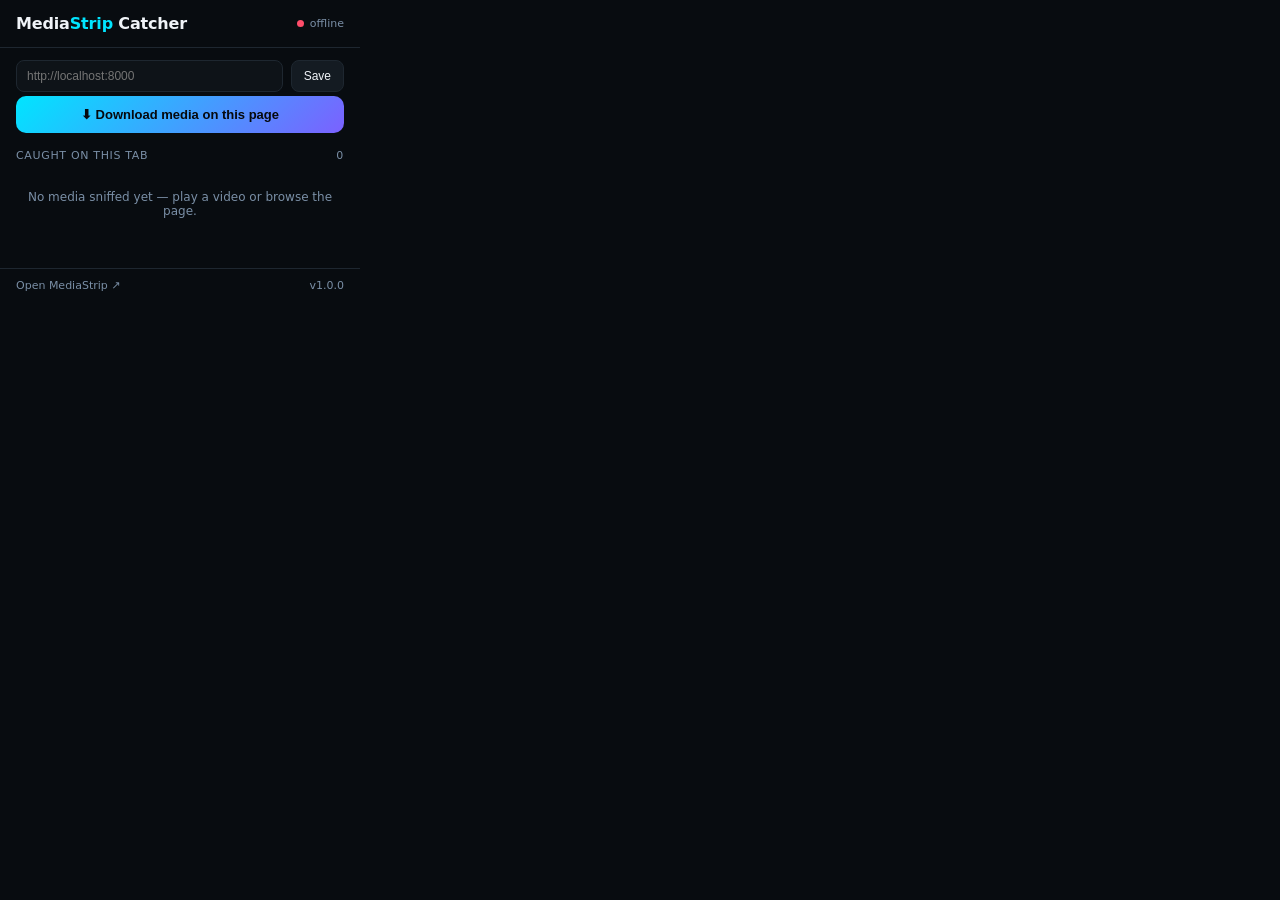
==== extension/popup.html @ 66a178e7 "feat: IDM-class download manager — segmented engine + Chrome MV3 extension - segmented.py: multi-con" ====
<!DOCTYPE html>
<html lang="en">
<head>
<meta charset="UTF-8">
<style>
:root {
  --bg: #080C10; --surface: #0E1318; --elevated: #141B22;
  --border: #1E2730; --cyan: #00E5FF; --violet: #7B61FF;
  --text: #F0F4F8; --muted: #7A8FA6; --err: #FF4D6A; --ok: #00D97E;
}
* { box-sizing: border-box; margin: 0; padding: 0; }
body {
  width: 360px; background: var(--bg); color: var(--text);
  font-family: "DM Sans", system-ui, -apple-system, sans-serif; font-size: 13px;
}
header {
  display: flex; align-items: center; justify-content: space-between;
  padding: 14px 16px; border-bottom: 1px solid var(--border);
}
.brand { font-size: 16px; font-weight: 700; letter-spacing: -0.01em; }
.brand span { color: var(--cyan); }
.status { display: flex; align-items: center; gap: 6px; font-size: 11px; color: var(--muted); }
.dot { width: 7px; height: 7px; border-radius: 50%; background: var(--err); }
.dot.on { background: var(--ok); box-shadow: 0 0 6px var(--ok); }
section { padding: 12px 16px; }
.server-row { display: flex; gap: 8px; }
.server-row input {
  flex: 1; background: var(--surface); border: 1px solid var(--border);
  border-radius: 8px; padding: 8px 10px; color: var(--text); font-size: 12px; outline: none;
}
.server-row input:focus { border-color: var(--cyan); }
.server-row button {
  background: var(--elevated); border: 1px solid var(--border); border-radius: 8px;
  color: var(--text); padding: 0 12px; cursor: pointer; font-size: 12px;
}
.server-row button:hover { border-color: var(--cyan); }
.page-btn {
  width: 100%; margin-top: 4px; padding: 11px; border: none; border-radius: 10px;
  background: linear-gradient(135deg, var(--cyan), var(--violet));
  color: #06090d; font-weight: 700; font-size: 13px; cursor: pointer;
  transition: transform 0.15s ease, box-shadow 0.15s ease;
}
.page-btn:hover { transform: scale(1.015); box-shadow: 0 4px 18px rgba(0,229,255,0.3); }
.page-btn:disabled { opacity: 0.5; cursor: default; transform: none; }
.list-head {
  display: flex; justify-content: space-between; align-items: center;
  padding: 0 16px; margin-top: 4px; color: var(--muted);
  font-size: 11px; text-transform: uppercase; letter-spacing: 0.06em;
}
#media-list { max-height: 260px; overflow-y: auto; padding: 6px 10px 12px; }
#media-list::-webkit-scrollbar { width: 5px; }
#media-list::-webkit-scrollbar-thumb { background: var(--border); border-radius: 3px; }
.item {
  display: flex; align-items: center; gap: 9px; padding: 8px;
  border-radius: 9px; margin: 2px 0;
}
.item:hover { background: var(--surface); }
.item .kind {
  flex-shrink: 0; width: 30px; height: 30px; border-radius: 7px;
  background: var(--elevated); border: 1px solid var(--border);
  display: flex; align-items: center; justify-content: center; font-size: 13px;
}
.item .info { flex: 1; min-width: 0; }
.item .name {
  white-space: nowrap; overflow: hidden; text-overflow: ellipsis;
  font-size: 12px; color: var(--text);
}
.item .meta { font-size: 10.5px; color: var(--muted); margin-top: 1px; }
.item .dl {
  flex-shrink: 0; width: 28px; height: 28px; border-radius: 7px; border: 1px solid var(--border);
  background: transparent; color: var(--cyan); cursor: pointer; font-size: 13px;
}
.item .dl:hover { background: rgba(0,229,255,0.1); border-color: var(--cyan); }
.empty { text-align: center; color: var(--muted); padding: 22px 16px; font-size: 12px; }
#feedback {
  padding: 0 16px 12px; font-size: 12px; color: var(--muted); min-height: 16px;
}
#feedback a { color: var(--cyan); text-decoration: none; }
footer {
  border-top: 1px solid var(--border); padding: 10px 16px;
  display: flex; justify-content: space-between; font-size: 11px;
}
footer a { color: var(--muted); text-decoration: none; }
footer a:hover { color: var(--cyan); }
</style>
</head>
<body>
<header>
  <div class="brand">Media<span>Strip</span> Catcher</div>
  <div class="status"><div class="dot" id="server-dot"></div><span id="server-status">offline</span></div>
</header>

<section>
  <div class="server-row">
    <input type="text" id="server-url" placeholder="http://localhost:8000" spellcheck="false">
    <button id="server-save">Save</button>
  </div>
  <button class="page-btn" id="download-page">⬇ Download media on this page</button>
</section>

<div class="list-head">
  <span>Caught on this tab</span>
  <span id="count">0</span>
</div>
<div id="media-list"><div class="empty">No media sniffed yet — play a video or browse the page.</div></div>

<div id="feedback"></div>

<footer>
  <a href="#" id="open-app">Open MediaStrip ↗</a>
  <span style="color:var(--muted)">v1.0.0</span>
</footer>

<script src="popup.js"></script>
</body>
</html>
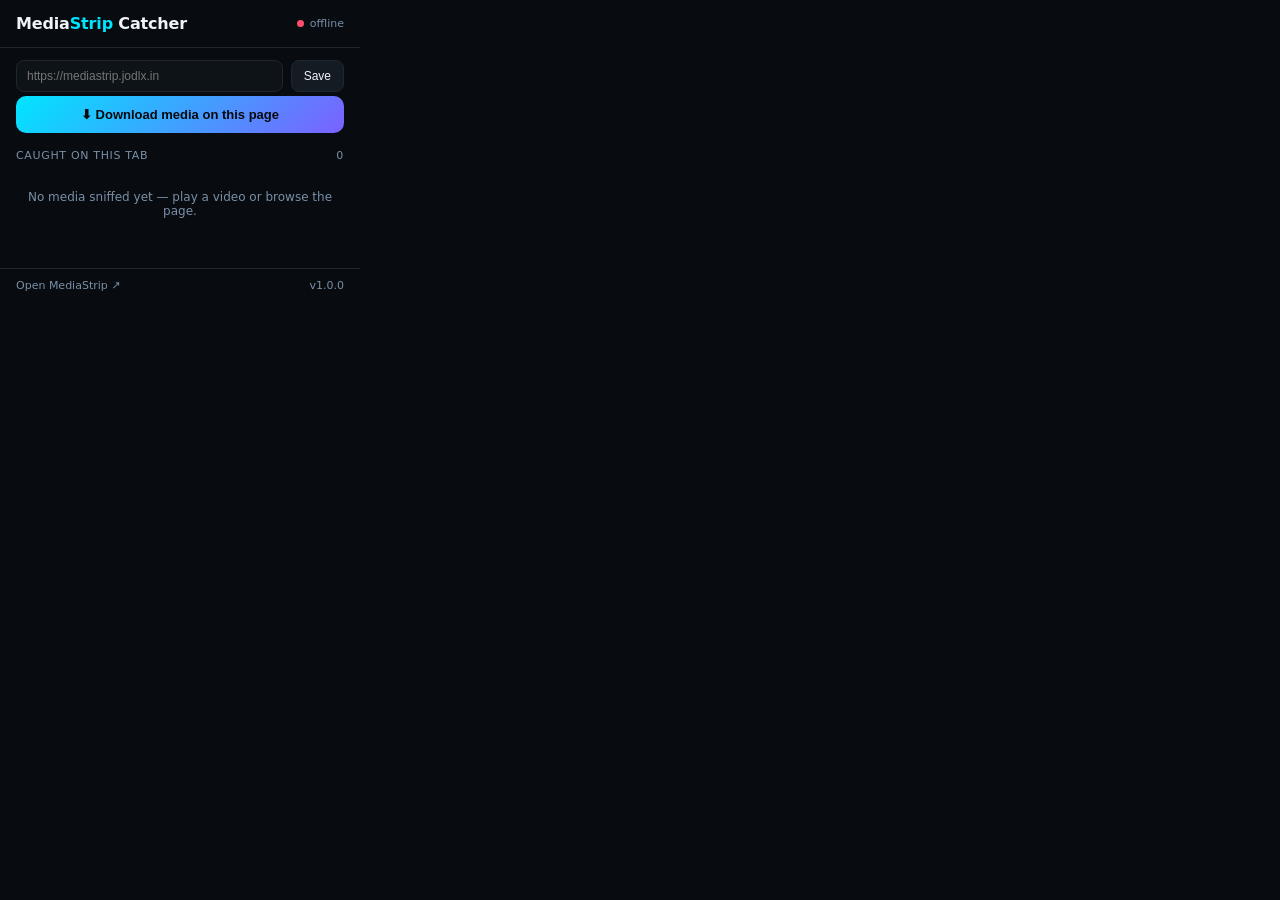
==== commit 621da44a: "feat(extension): IDM-style integrated in-page catcher (v1.2.0) Goes inside the page instead of relyi" ====
--- a/extension/popup.html
+++ b/extension/popup.html
@@ -92,7 +92,7 @@
 
 <section>
   <div class="server-row">
-    <input type="text" id="server-url" placeholder="http://localhost:8000" spellcheck="false">
+    <input type="text" id="server-url" placeholder="https://mediastrip.jodlx.in" spellcheck="false">
     <button id="server-save">Save</button>
   </div>
   <button class="page-btn" id="download-page">⬇ Download media on this page</button>
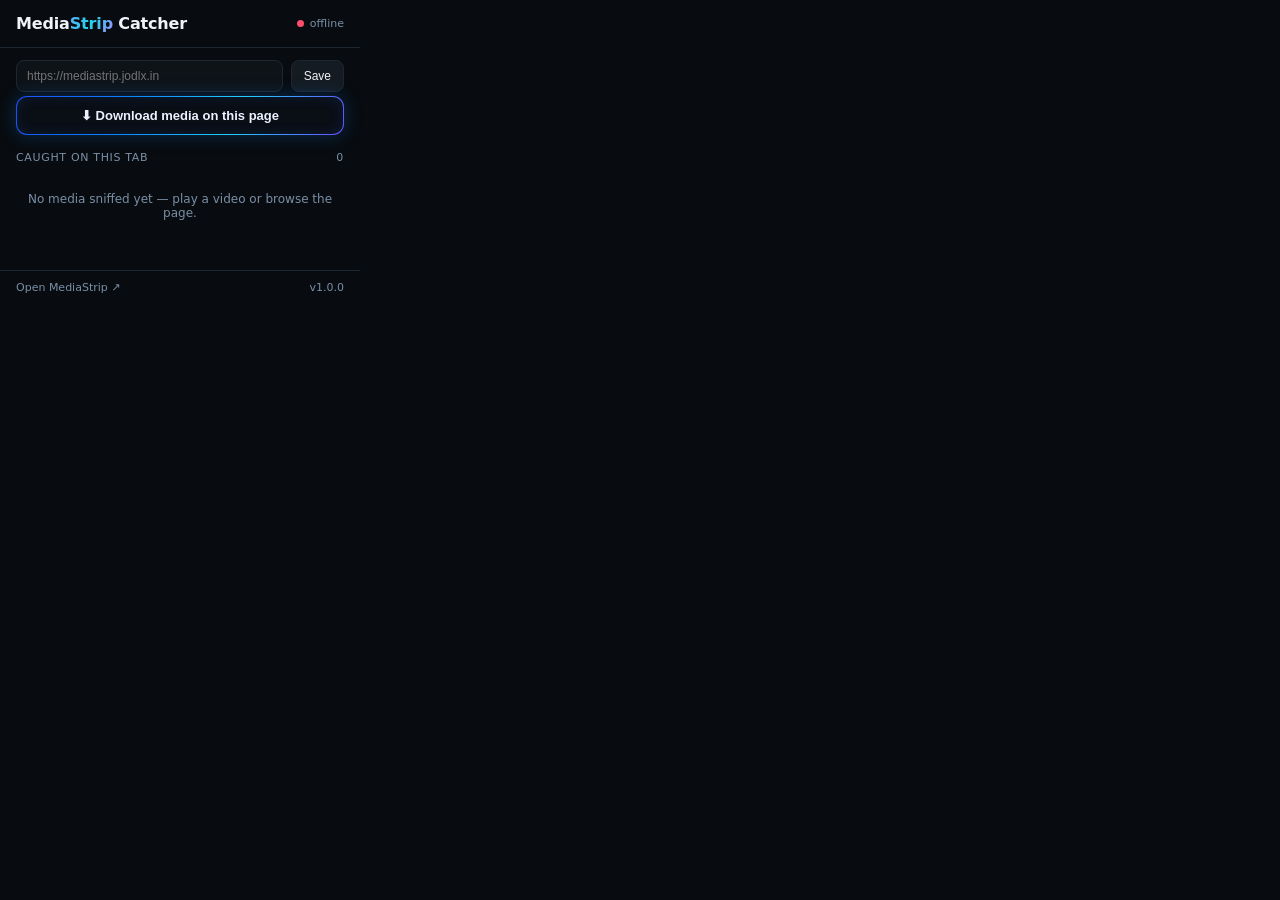
==== commit 82799bc3: "feat(ext): match download buttons + panel to the site's button language Extension used bright cyan->" ====
--- a/extension/popup.html
+++ b/extension/popup.html
@@ -18,7 +18,11 @@
   padding: 14px 16px; border-bottom: 1px solid var(--border);
 }
 .brand { font-size: 16px; font-weight: 700; letter-spacing: -0.01em; }
-.brand span { color: var(--cyan); }
+.brand span {
+  background: linear-gradient(115deg, #5AB0FF, #22D3EE, #9C8CFF);
+  -webkit-background-clip: text; background-clip: text;
+  -webkit-text-fill-color: transparent; color: transparent;
+}
 .status { display: flex; align-items: center; gap: 6px; font-size: 11px; color: var(--muted); }
 .dot { width: 7px; height: 7px; border-radius: 50%; background: var(--err); }
 .dot.on { background: var(--ok); box-shadow: 0 0 6px var(--ok); }
@@ -35,12 +39,15 @@
 }
 .server-row button:hover { border-color: var(--cyan); }
 .page-btn {
-  width: 100%; margin-top: 4px; padding: 11px; border: none; border-radius: 10px;
-  background: linear-gradient(135deg, var(--cyan), var(--violet));
-  color: #06090d; font-weight: 700; font-size: 13px; cursor: pointer;
+  width: 100%; margin-top: 4px; padding: 11px; border: 1.5px solid transparent; border-radius: 11px;
+  background:
+    linear-gradient(#0a0e15, #0a0e15) padding-box,
+    linear-gradient(115deg, #1B4DFF, #0A84FF, #22CFFF, #6A4BFF) border-box;
+  color: #eaf2ff; font-weight: 700; font-size: 13px; cursor: pointer;
+  box-shadow: 0 0 18px rgba(20,130,255,0.26), inset 0 0 14px rgba(30,120,255,0.12);
   transition: transform 0.15s ease, box-shadow 0.15s ease;
 }
-.page-btn:hover { transform: scale(1.015); box-shadow: 0 4px 18px rgba(0,229,255,0.3); }
+.page-btn:hover { transform: translateY(-1px); box-shadow: 0 0 26px rgba(20,140,255,0.5), inset 0 1px 0 rgba(255,255,255,0.2); }
 .page-btn:disabled { opacity: 0.5; cursor: default; transform: none; }
 .list-head {
   display: flex; justify-content: space-between; align-items: center;
